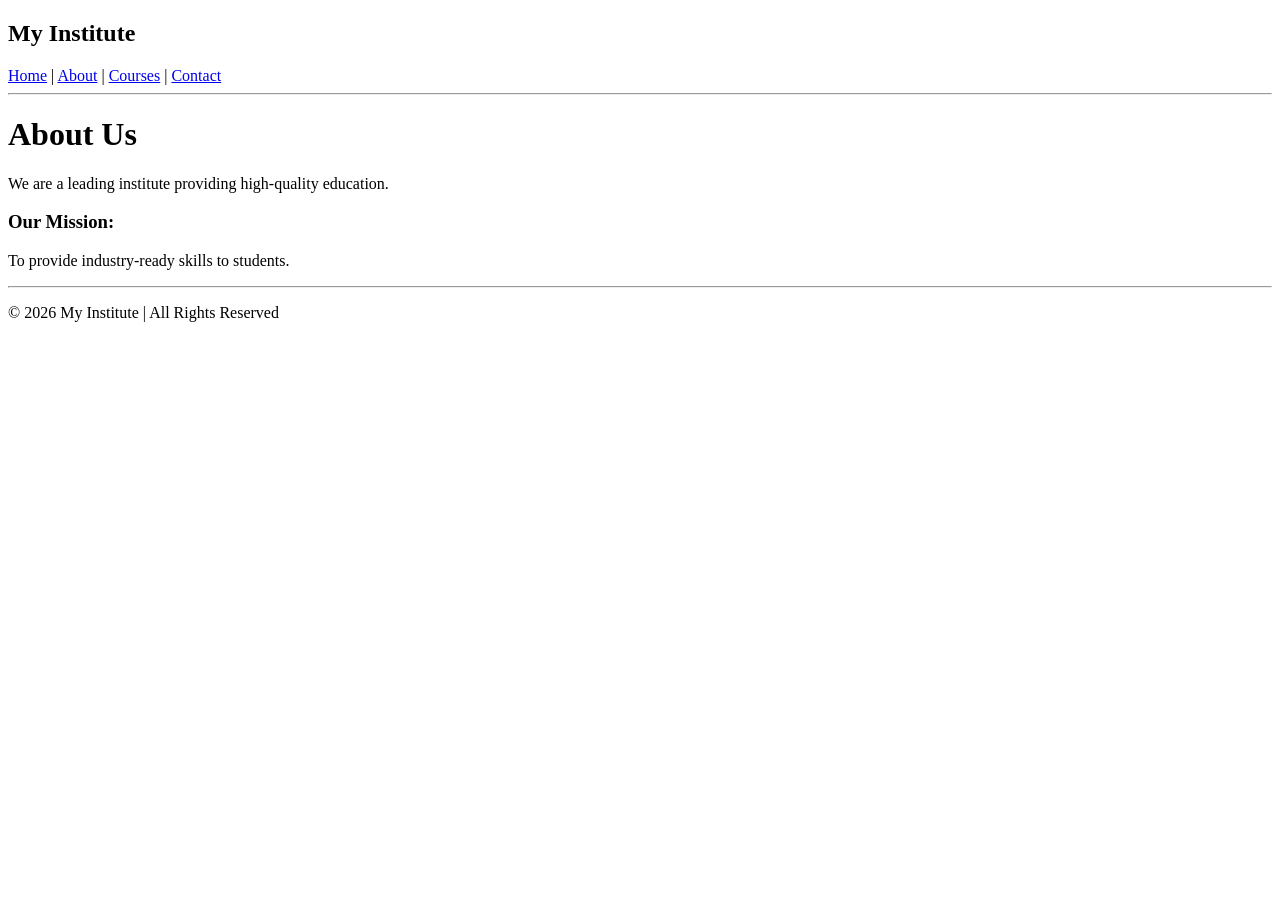
==== about.html @ 664c0ebf "Add files via upload" ====
<!DOCTYPE html>
<html lang="en">
<head>
<meta charset="UTF-8">
<title>About - Institute</title>
</head>
<body>

<nav>
  <h2>My Institute</h2>
  <a href="index.html">Home</a> |
  <a href="about.html">About</a> |
  <a href="courses.html">Courses</a> |
  <a href="contact.html">Contact</a>
</nav>

<hr>

<h1>About Us</h1>
<p>We are a leading institute providing high-quality education.</p>

<h3>Our Mission:</h3>
<p>To provide industry-ready skills to students.</p>

<hr>

<footer>
  <p>© 2026 My Institute | All Rights Reserved</p>
</footer>

</body>
</html>
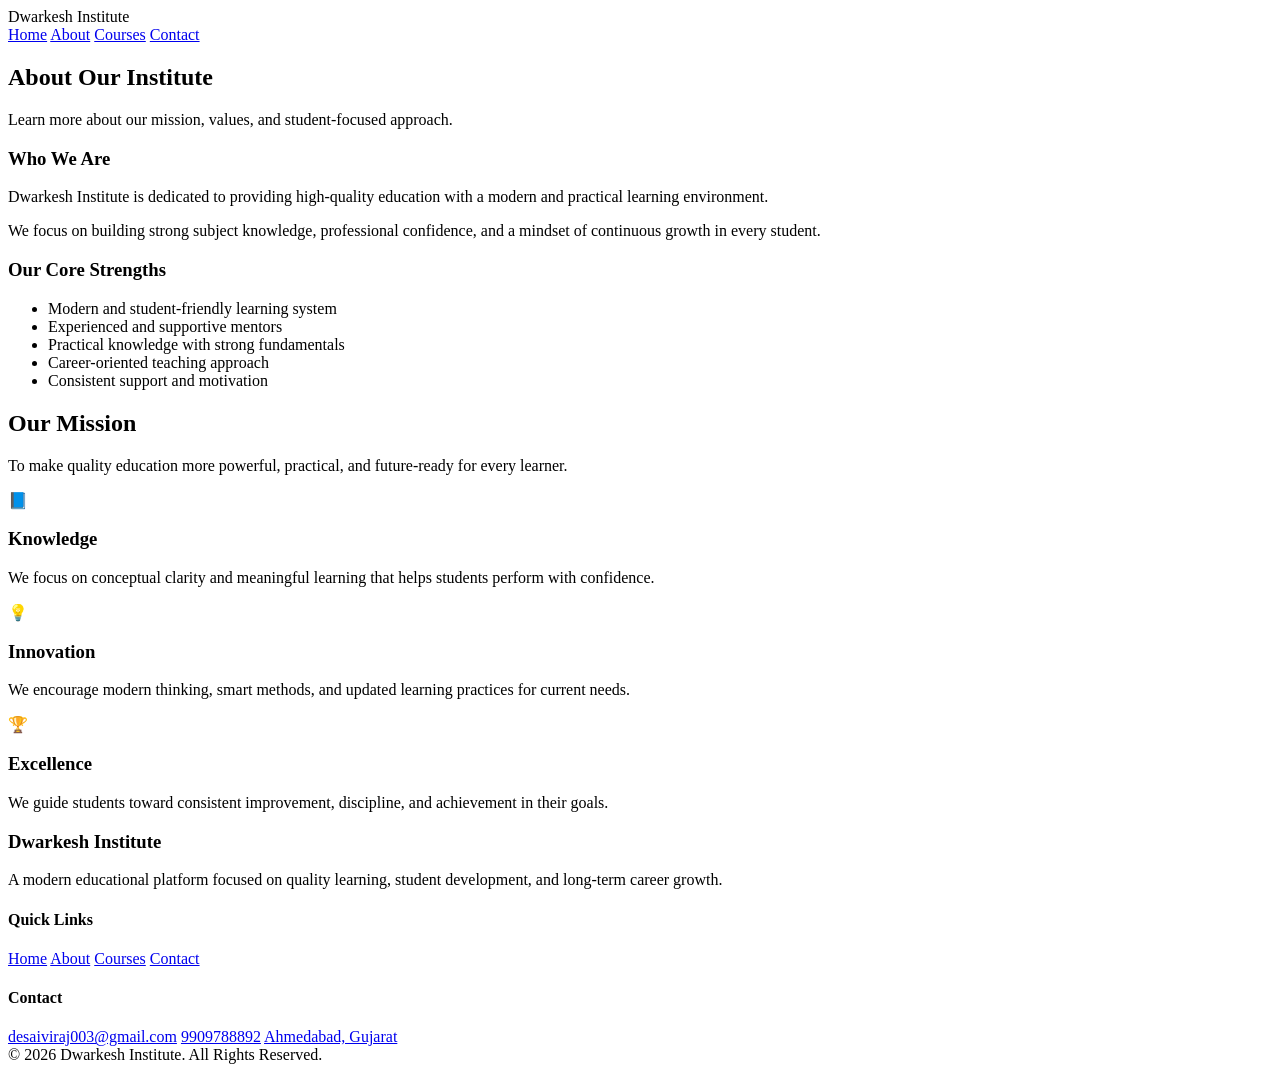
==== commit 55f1875e: "Add files via upload" ====
--- a/about.html
+++ b/about.html
@@ -1,32 +1,132 @@
 <!DOCTYPE html>
 <html lang="en">
 <head>
-<meta charset="UTF-8">
-<title>About - Institute</title>
+  <meta charset="UTF-8" />
+  <meta name="viewport" content="width=device-width, initial-scale=1.0" />
+  <title>Dwarkesh Institute | About</title>
+  <link rel="stylesheet" href="./css/style.css" />
 </head>
 <body>
+  <header class="navbar">
+    <div class="container">
+      <div class="logo">Dwarkesh <span>Institute</span></div>
+      <nav class="nav-links">
+        <a href="index.html">Home</a>
+        <a href="about.html" class="active">About</a>
+        <a href="courses.html">Courses</a>
+        <a href="contact.html">Contact</a>
+      </nav>
+    </div>
+  </header>
 
-<nav>
-  <h2>My Institute</h2>
-  <a href="index.html">Home</a> |
-  <a href="about.html">About</a> |
-  <a href="courses.html">Courses</a> |
-  <a href="contact.html">Contact</a>
-</nav>
+  <section class="page-banner">
+    <div class="container">
+      <div class="page-banner-box">
+        <h1>About Our Institute</h1>
+        <p>Learn more about our mission, values, and student-focused approach.</p>
+      </div>
+    </div>
+  </section>
 
-<hr>
+  <section class="section">
+    <div class="container">
+      <div class="grid-2">
+        <div class="about-box glass">
+          <h3>Who We Are</h3>
+          <p>
+            Dwarkesh Institute is dedicated to providing high-quality education
+            with a modern and practical learning environment.
+          </p>
+          <p>
+            We focus on building strong subject knowledge, professional confidence,
+            and a mindset of continuous growth in every student.
+          </p>
+        </div>
 
-<h1>About Us</h1>
-<p>We are a leading institute providing high-quality education.</p>
+        <div class="about-box glass">
+          <h3>Our Core Strengths</h3>
+          <ul class="feature-list">
+            <li>Modern and student-friendly learning system</li>
+            <li>Experienced and supportive mentors</li>
+            <li>Practical knowledge with strong fundamentals</li>
+            <li>Career-oriented teaching approach</li>
+            <li>Consistent support and motivation</li>
+          </ul>
+        </div>
+      </div>
+    </div>
+  </section>
 
-<h3>Our Mission:</h3>
-<p>To provide industry-ready skills to students.</p>
+  <section class="section">
+    <div class="container">
+      <h2 class="section-title">Our Mission</h2>
+      <p class="section-subtitle">
+        To make quality education more powerful, practical, and future-ready for every learner.
+      </p>
 
-<hr>
+      <div class="grid-3">
+        <div class="card glass">
+          <div class="icon-box">📘</div>
+          <h3>Knowledge</h3>
+          <p>
+            We focus on conceptual clarity and meaningful learning that helps students perform with confidence.
+          </p>
+        </div>
 
-<footer>
-  <p>© 2026 My Institute | All Rights Reserved</p>
-</footer>
+        <div class="card glass">
+          <div class="icon-box">💡</div>
+          <h3>Innovation</h3>
+          <p>
+            We encourage modern thinking, smart methods, and updated learning practices for current needs.
+          </p>
+        </div>
 
+        <div class="card glass">
+          <div class="icon-box">🏆</div>
+          <h3>Excellence</h3>
+          <p>
+            We guide students toward consistent improvement, discipline, and achievement in their goals.
+          </p>
+        </div>
+      </div>
+    </div>
+  </section>
+
+  <footer class="footer">
+    <div class="container">
+      <div class="footer-grid">
+        <div>
+          <h3>Dwarkesh Institute</h3>
+          <p>
+            A modern educational platform focused on quality learning,
+            student development, and long-term career growth.
+          </p>
+        </div>
+
+        <div>
+          <h4>Quick Links</h4>
+          <div class="footer-links">
+            <a href="index.html">Home</a>
+            <a href="about.html">About</a>
+            <a href="courses.html">Courses</a>
+            <a href="contact.html">Contact</a>
+          </div>
+        </div>
+
+        <div>
+          <h4>Contact</h4>
+          <div class="footer-links">
+            <a href="mailto:desaiviraj003@gmail.com">desaiviraj003@gmail.com</a>
+            <a href="tel:9909788892">9909788892</a>
+            <a href="#">Ahmedabad, Gujarat</a>
+          </div>
+        </div>
+      </div>
+
+      <div class="footer-bottom">
+        © 2026 Dwarkesh Institute. All Rights Reserved.
+      </div>
+    </div>
+  </footer>
 </body>
 </html>
